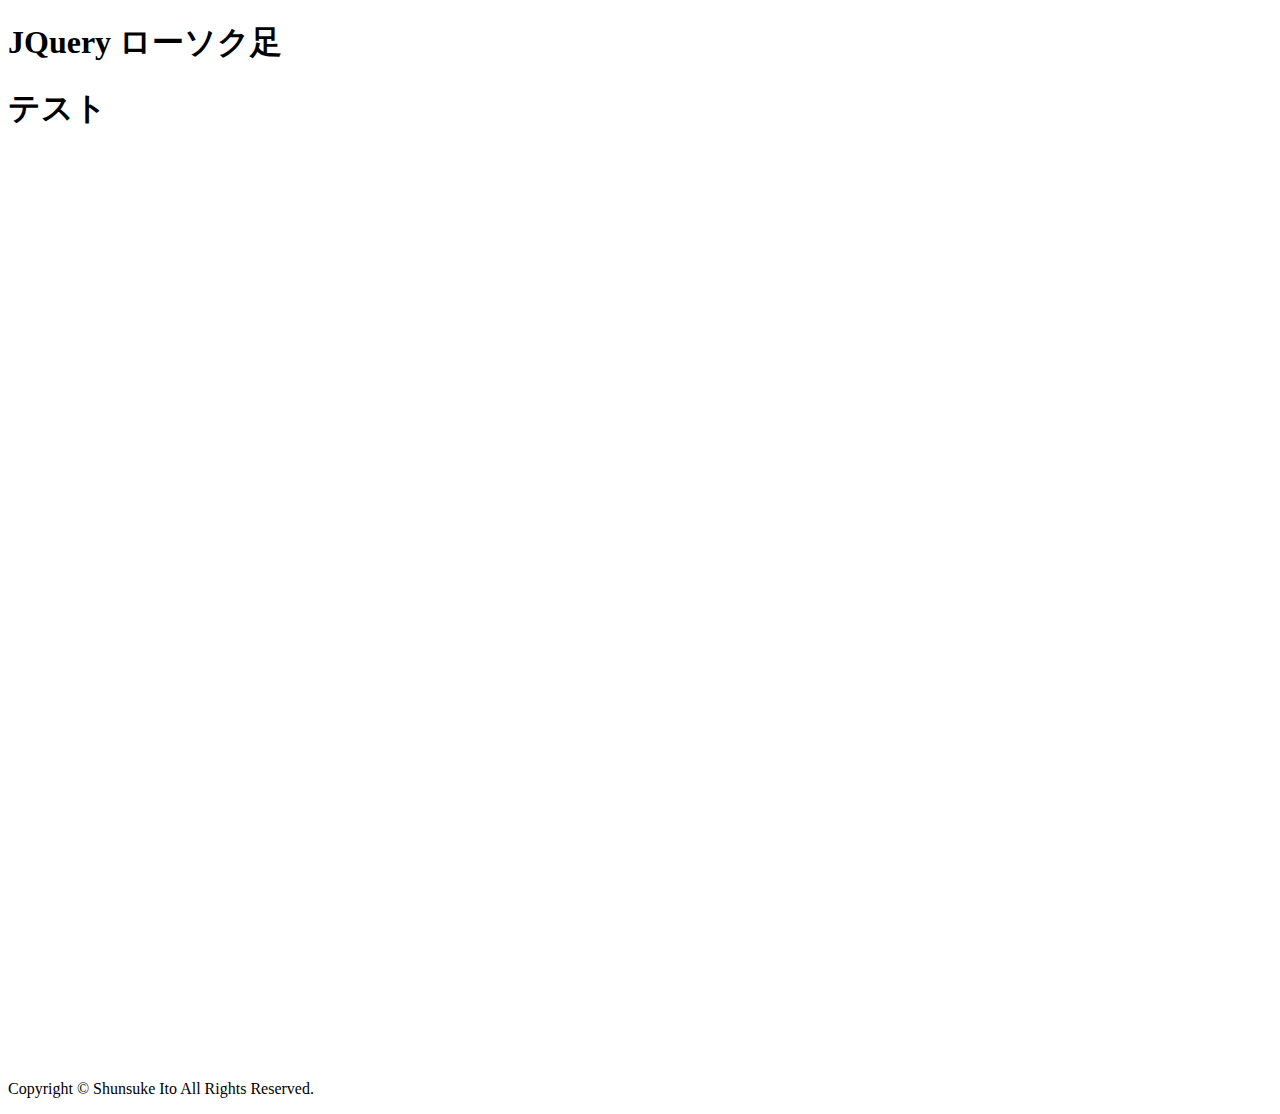
==== index.html @ fa560ca3 "移動平均線表示機能を追加。 スプライン補間にjQuery crSpline pluginを利用する。" ====
<!doctype html>
<html lang="ja">
<head>
	<meta charset="UTF-8">
	<title>JQuery ローソク足</title>
	<link href="simple.css" rel="stylesheet" type="text/css" media="screen">
	<script src="jquery.js" type="text/javascript"></script>
	<script src="jquery.crSpline.js" type="text/javascript"></script>
	<script src="jquery.candlechart.js" type="text/javascript"></script>
	<script type="text/javascript">
    $(function(){
    
      // 始値、終値、高値、安値
      // start, end, height, low
      var tickData =[
        [100,150,80,200],
        [155,160,145,160],
        [160,220,165,240],
        [220,150,145,220],
        [150,120,110,160],
        [200,200,195,220],
        [120,90,75,130],
        [90,150,90,160]
      ];
      var ma = [100,105,110,120,125,128,120,150];
    
      $("#cv01").candleChart({width:500,scale:300})
        .ccVolume([100,200,150,200,50,200,100,150])
        .ccTick(tickData);

      var cv2 = $("#cv02").candleChart(tickData).hide();

      $("#cv03").candleChart([[120,160,200,100]],{width:600}).ccVolume([100]);
      
      cv2.show("slow")
        .ccVolume([20,10,10,100,50,15,20,90])
        .ccMA(ma,"#F00");

    });
	</script>
</head>

<body>
<div id="page">
<header>
	<h1 id="siteName">JQuery ローソク足</h1>
</header>

<div id="contents">
<section id="main">
<article>
<h1>テスト</h1>
<div class="stage">
<canvas width="400" height="300" id="cv01"></canvas>
</div>
<div class="stage">
<canvas width="400" height="300" id="cv02"></canvas>
</div>
<div class="stage">
<canvas width="400" height="300" id="cv03"></canvas>
</div>


</article>
</section>
<aside></aside>
</div>

<footer>
	<p class="copyright">Copyright &copy; Shunsuke Ito All Rights Reserved.</p>
</footer>
</div>
</body>
</html>
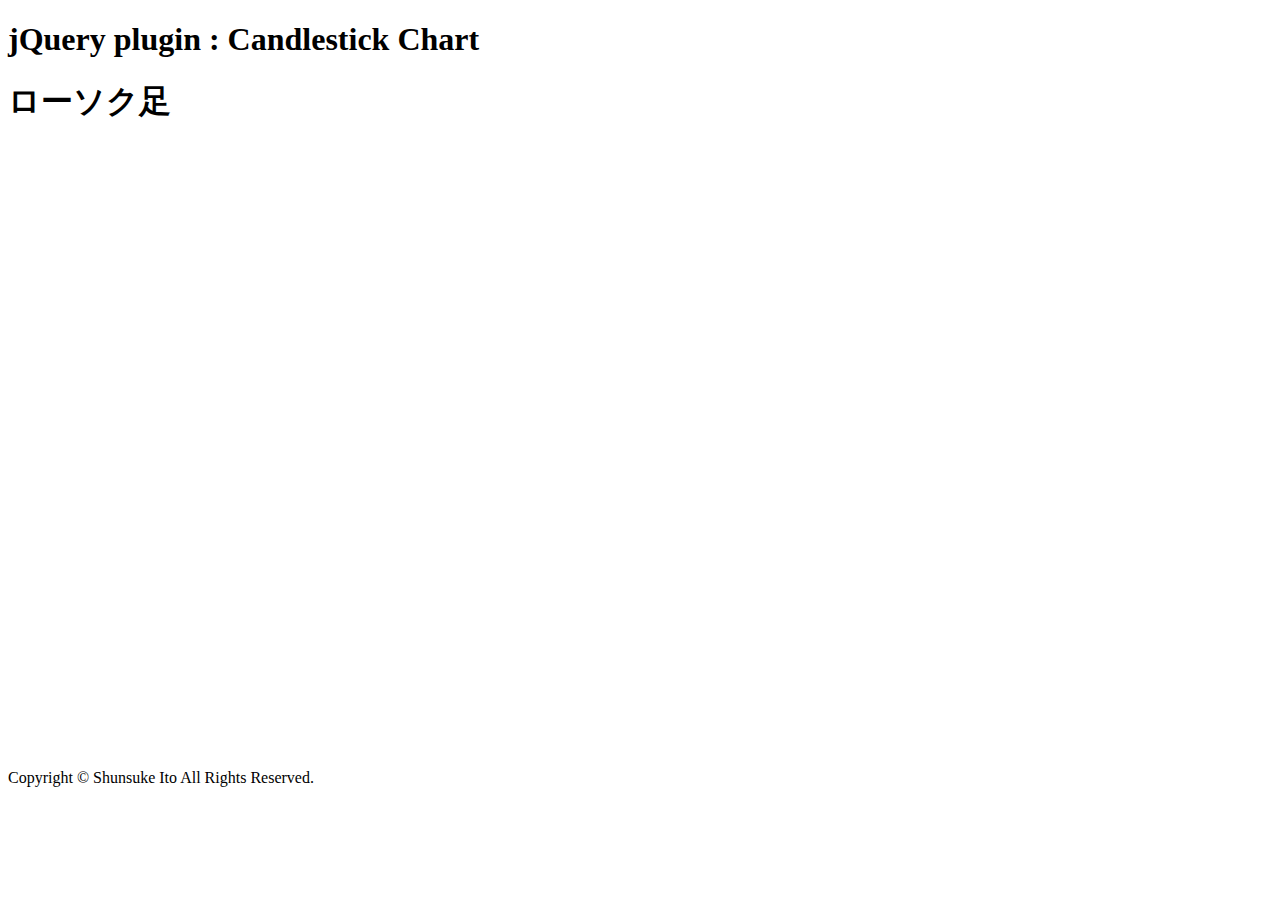
==== commit b0bb2399: "初期化引数の処理をリファクタ" ====
--- a/index.html
+++ b/index.html
@@ -2,40 +2,79 @@
 <html lang="ja">
 <head>
 	<meta charset="UTF-8">
-	<title>JQuery ローソク足</title>
+	<title>jQuery plugin : Candlestick Chart</title>
 	<link href="simple.css" rel="stylesheet" type="text/css" media="screen">
 	<script src="jquery.js" type="text/javascript"></script>
-	<script src="jquery.crSpline.js" type="text/javascript"></script>
+	<script src="jquery.csv.js" type="text/javascript"></script>
 	<script src="jquery.candlechart.js" type="text/javascript"></script>
 	<script type="text/javascript">
     $(function(){
-    
-      // 始値、終値、高値、安値
-      // start, end, height, low
-      var tickData =[
-        [100,150,80,200],
-        [155,160,145,160],
-        [160,220,165,240],
-        [220,150,145,220],
-        [150,120,110,160],
-        [200,200,195,220],
-        [120,90,75,130],
-        [90,150,90,160]
-      ];
-      var ma = [100,105,110,120,125,128,120,150];
-    
-      $("#cv01").candleChart({width:500,scale:300})
-        .ccVolume([100,200,150,200,50,200,100,150])
-        .ccTick(tickData);
+      
+      var option = {
+      'width' : 600,
+      'height' : 400,
+      'ofX': 40,
+      'ofY': 30,
+      'bgColor': "#2F4F4F",
+      'cdWidth': 5,
+      'cdLineColor': "#FFF",
+      'cdUpColor': "#FF4500",
+      'cdDownColor': "#00CED1",
+      'voColor': "#E0FFFF",
+      'liColor': "#008080",
+      'maColor': "#FFE",
+      'liNum': 6,
+      'upper' : 15000,
+      'lower' : 7000,
+      'autoScale' : true
+      };
 
-      var cv2 = $("#cv02").candleChart(tickData).hide();
+      var option2 = {
+      'width' : 500,
+      'height' : 250,
+      'cdWidth': 4,
+      'autoScale' : true
+      };
 
-      $("#cv03").candleChart([[120,160,200,100]],{width:600}).ccVolume([100]);
+      $.get('./n225.csv',function(data){
+        var csv = $.csv()(data);
+        var l = csv.length;
+        var tick =[];
+        var vol = [];
+        var avg = [];
+        var candle = 50;
+        var r = parseInt(Math.random()*(l-candle));
+
+        var label = csv[r][0];
+        var month = label.split('/')[1];
+        for(var i=r; i< r+candle ; i++) {
+          label = csv[i][0];
+          var m = label.split('/')[1];
+          var v = csv[i][5] || 0;
+          
+          var a = 0;
+          for (var j=0 ; j < 5 && i-j >0; j++) {
+            a += parseInt(csv[i-j][4]);
+          }
+          avg.push( a/j );
+          
+          if( m != month ) {
+            tick.push([csv[i][1],csv[i][4],csv[i][2],csv[i][3],csv[i][0]]);
+            month = m;
+          }
+          else {
+            tick.push([csv[i][1],csv[i][4],csv[i][2],csv[i][3]]);
+          }
+          vol.push(v);
+        }
       
-      cv2.show("slow")
-        .ccVolume([20,10,10,100,50,15,20,90])
-        .ccMA(ma,"#F00");
+        $("#cv01").candleChart(tick,option)
+          .ccVolume(vol)
+          .ccMA(avg,"#FFFFFF");
 
+        $("#cv02").candleChart(option2)
+          .ccVolume(vol).ccTick(tick);
+      })
     });
 	</script>
 </head>
@@ -43,23 +82,20 @@
 <body>
 <div id="page">
 <header>
-	<h1 id="siteName">JQuery ローソク足</h1>
+	<h1 id="siteName">jQuery plugin : Candlestick Chart</h1>
 </header>
 
 <div id="contents">
 <section id="main">
 <article>
-<h1>テスト</h1>
+<h1>ローソク足</h1>
 <div class="stage">
 <canvas width="400" height="300" id="cv01"></canvas>
 </div>
+
 <div class="stage">
 <canvas width="400" height="300" id="cv02"></canvas>
 </div>
-<div class="stage">
-<canvas width="400" height="300" id="cv03"></canvas>
-</div>
-
 
 </article>
 </section>
